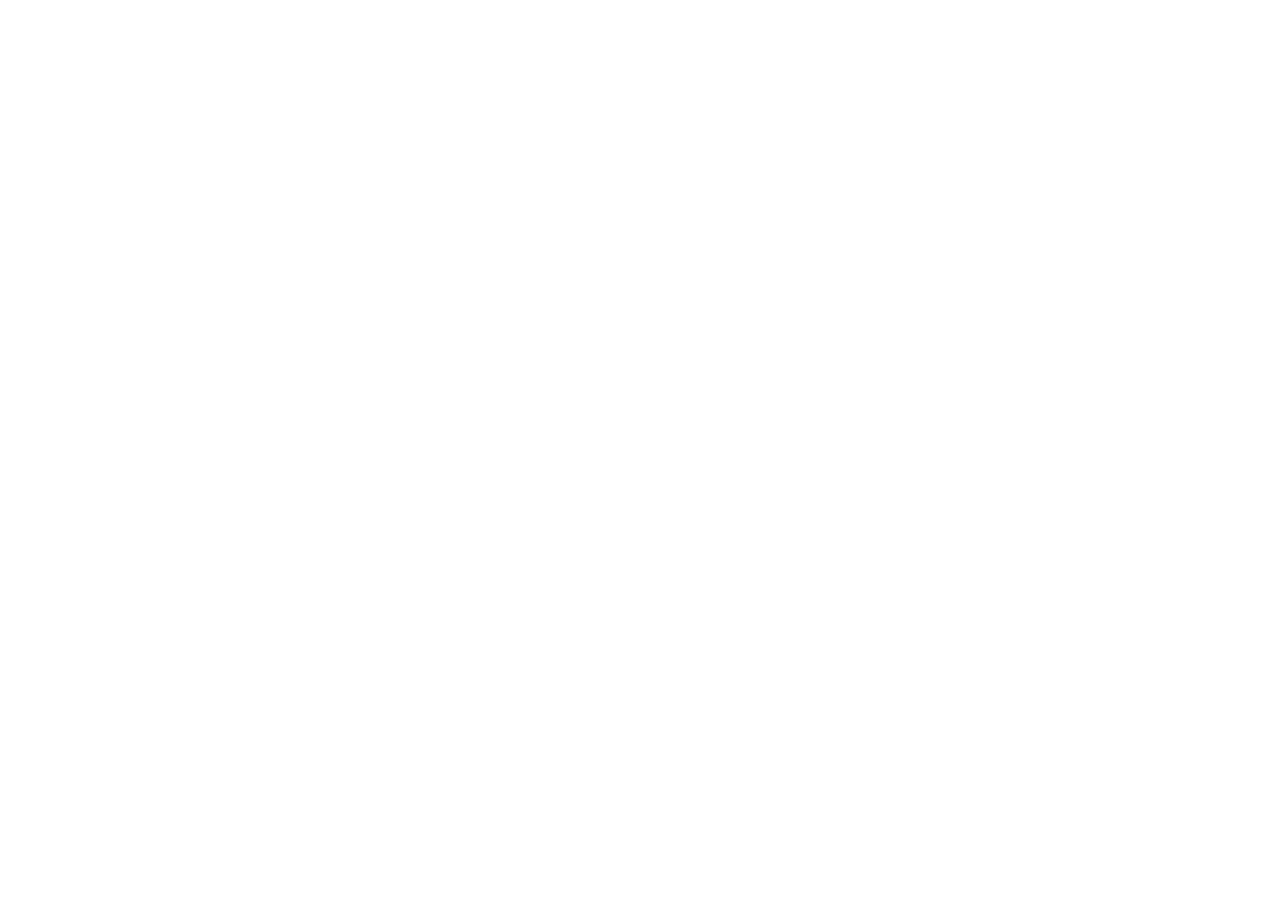
==== DigitalClock/index.html @ a3e62430 "Starting clock" ====
<html lang="en">
  <head>
    <meta charset="UTF-8" />
    <meta name="viewport" content="width=device-width, initial-scale=1.0" />
    <title>Document</title>
    <link rel="stylesheet" href="style.css" />
  </head>
  <body>
    <script src="app.js"></script>
  </body>
</html>
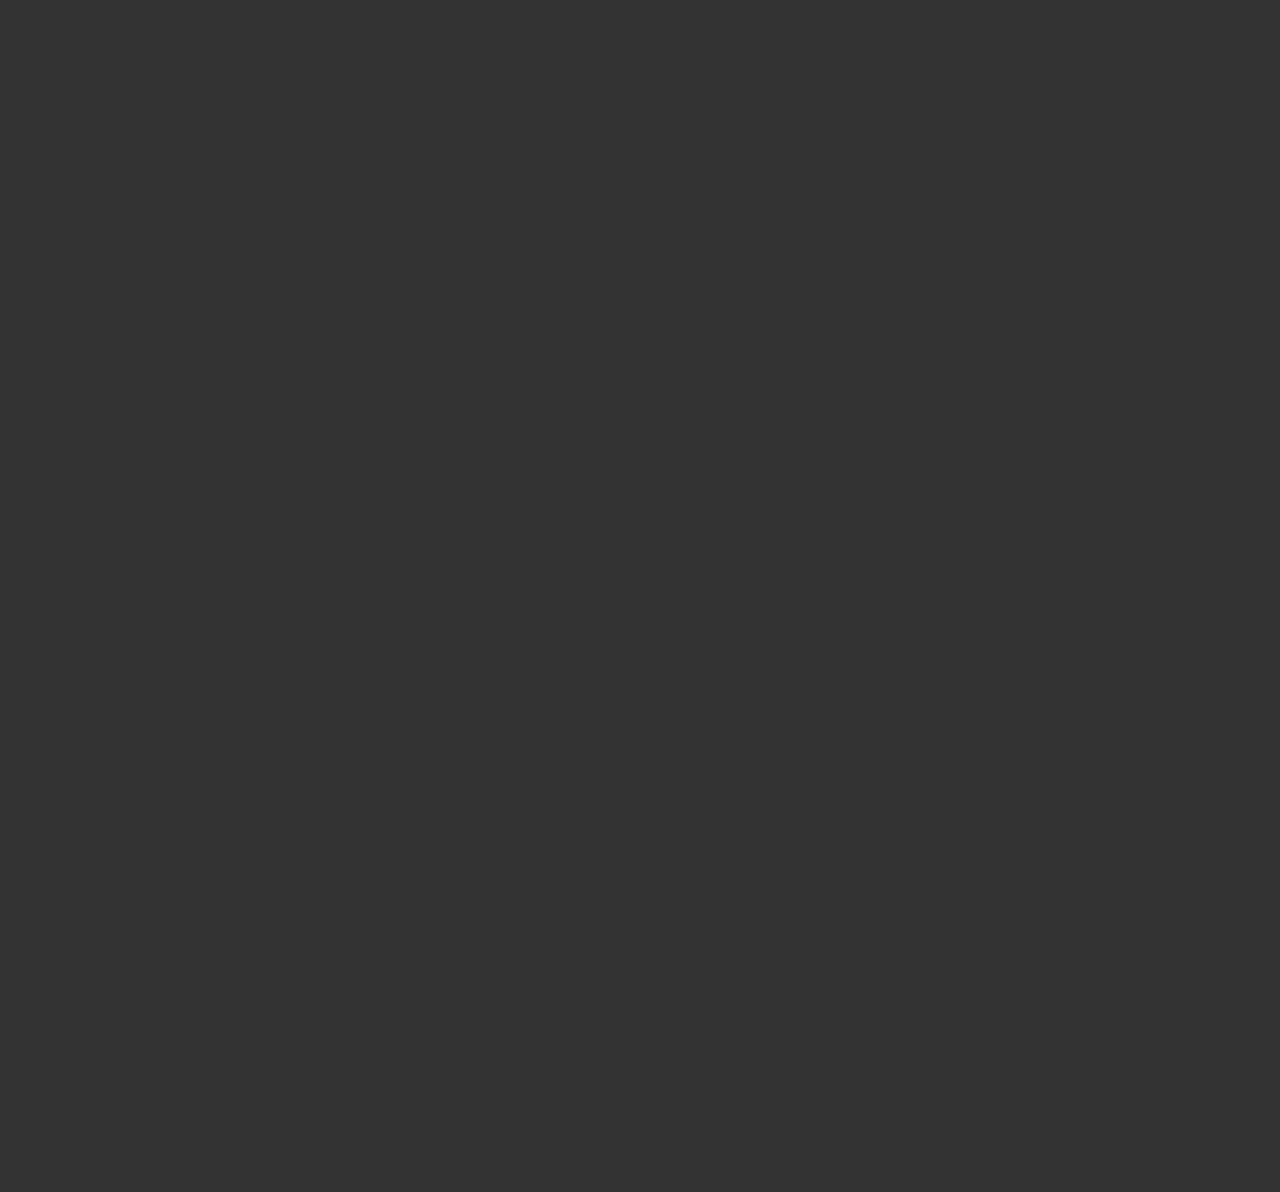
==== commit f5603132: "Clock completed" ====
--- a/DigitalClock/index.html
+++ b/DigitalClock/index.html
@@ -6,6 +6,7 @@
     <link rel="stylesheet" href="style.css" />
   </head>
   <body>
+    <div class="clock"></div>
     <script src="app.js"></script>
   </body>
 </html>
--- a/DigitalClock/style.css
+++ b/DigitalClock/style.css
@@ -0,0 +1,14 @@
+body {
+  background-color: #333;
+}
+.clock {
+  font-size: 4em;
+  text-align: center;
+  margin: 300px auto;
+  font-family: Arial, Helvetica, sans-serif;
+  color: yellow;
+}
+.clock span {
+  padding: 20px;
+  background-color: #444;
+}
